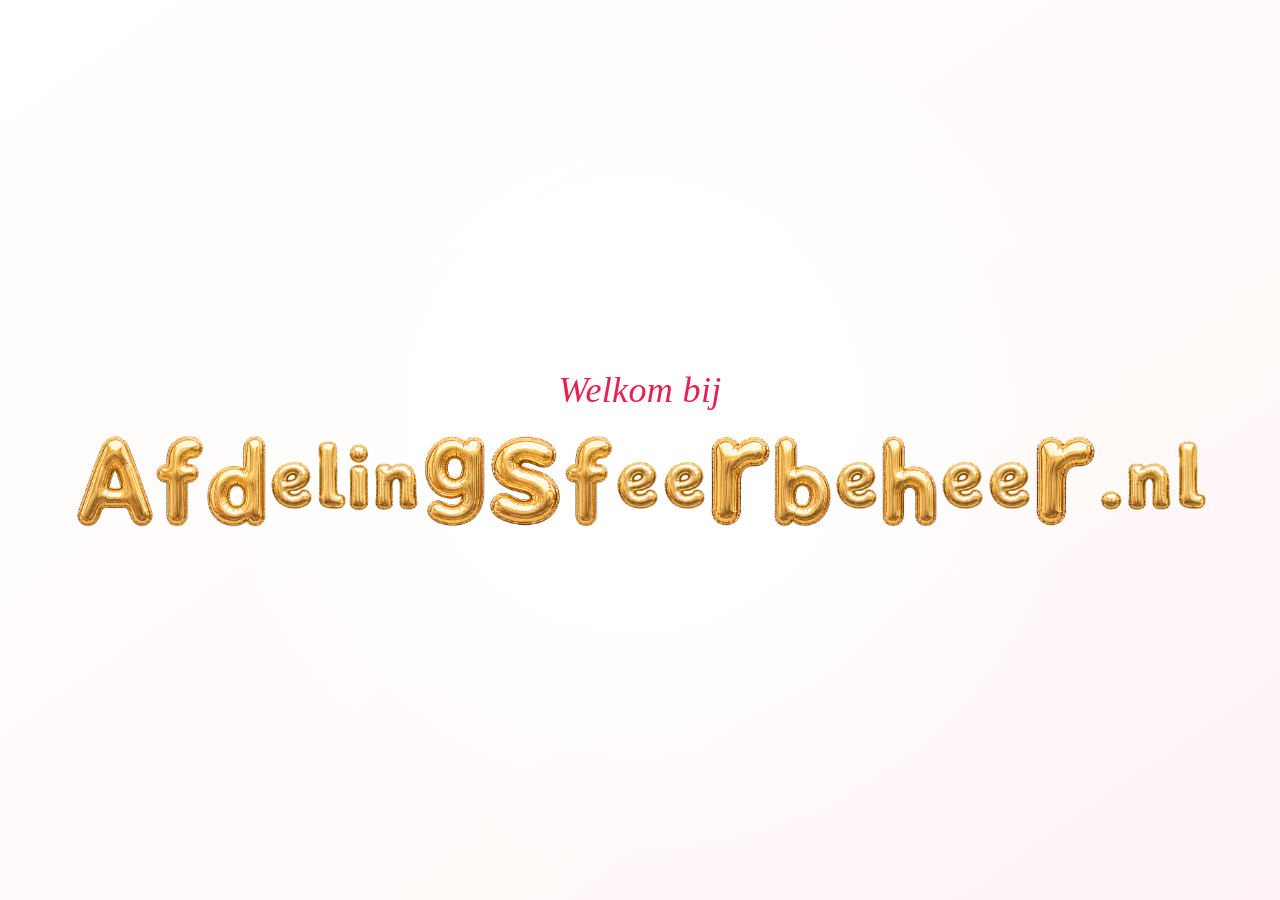
==== index.html @ 6252aaf5 "Refresh Afdelingsfeerbeheer styles" ====
<!doctype html>
<html lang="nl">
  <head>
    <meta charset="utf-8">
    <meta name="viewport" content="width=device-width, initial-scale=1">
    <meta name="description" content="Afdelingsfeerbeheer.nl">
    <meta name="color-scheme" content="light">
    <title>Afdelingsfeerbeheer.nl</title>
    <link rel="stylesheet" href="style.css?v=2">
  </head>
  <body>
    <main>
      <h1>
        <span class="welcome">Welkom bij</span>
        <span class="screen-reader-only">Afdelingsfeerbeheer.nl</span>
        <span class="balloon-wordmark" aria-hidden="true">
          <img src="letters/14-A.png" alt="" width="232" height="292">
          <img src="letters/15-f.png" alt="" width="149" height="292">
          <img src="letters/16-d.png" alt="" width="183" height="292">
          <img src="letters/05-e.png" alt="" width="137" height="292">
          <img src="letters/12-l.png" alt="" width="89" height="292">
          <img src="letters/02-i.png" alt="" width="76" height="292">
          <img src="letters/04-n.png" alt="" width="144" height="292">
          <img src="letters/17-g.png" alt="" width="189" height="292">
          <img src="letters/18-s.png" alt="" width="221" height="292">
          <img src="letters/15-f.png" alt="" width="149" height="292">
          <img src="letters/05-e.png" alt="" width="137" height="292">
          <img src="letters/05-e.png" alt="" width="137" height="292">
          <img src="letters/19-r.png" alt="" width="188" height="292">
          <img src="letters/20-b.png" alt="" width="177" height="292">
          <img src="letters/05-e.png" alt="" width="137" height="292">
          <img src="letters/21-h.png" alt="" width="171" height="292">
          <img src="letters/05-e.png" alt="" width="137" height="292">
          <img src="letters/05-e.png" alt="" width="137" height="292">
          <img src="letters/19-r.png" alt="" width="188" height="292">
          <img src="letters/07-period.png" alt="" width="80" height="292">
          <img src="letters/04-n.png" alt="" width="144" height="292">
          <img src="letters/12-l.png" alt="" width="89" height="292">
        </span>
      </h1>
    </main>
  </body>
</html>
---- style.css ----
:root {
  color-scheme: light;
  --background: #fffaf9;
  --text: #e91f4f;
}

*,
*::before,
*::after {
  box-sizing: border-box;
}

body {
  min-height: 100vh;
  margin: 0;
  background:
    radial-gradient(circle at 50% 46%, #ffffff 0 24%, transparent 58%),
    linear-gradient(145deg, #fff 0%, var(--background) 62%, #fff3f5 100%);
  color: var(--text);
  font-family: ui-sans-serif, system-ui, -apple-system, BlinkMacSystemFont, "Segoe UI", sans-serif;
}

main {
  display: grid;
  min-height: 100vh;
  place-items: center;
  padding: 2rem;
  text-align: center;
}

h1 {
  width: min(100%, 94rem);
  margin: 0;
  font-size: inherit;
  font-weight: inherit;
  line-height: 1;
}

h1 .welcome {
  display: block;
  margin-bottom: clamp(0.6rem, 1.5vw, 1.2rem);
  font-family: Georgia, "Times New Roman", serif;
  font-size: clamp(1.25rem, 3vw, 2.25rem);
  font-style: italic;
  font-weight: 500;
  letter-spacing: 0.01em;
  line-height: 1.2;
}

.screen-reader-only {
  position: absolute;
  width: 1px;
  height: 1px;
  padding: 0;
  margin: -1px;
  overflow: hidden;
  clip: rect(0, 0, 0, 0);
  white-space: nowrap;
  border: 0;
}

.balloon-wordmark {
  --kern-step: clamp(-0.2rem, -0.22vw, -0.04rem);
  display: grid;
  grid-template-columns: 232fr 149fr 183fr 137fr 89fr 76fr 144fr 189fr 221fr 149fr 137fr 137fr 188fr 177fr 137fr 171fr 137fr 137fr 188fr 80fr 144fr 89fr;
  align-items: center;
  width: 93%;
  margin-inline: auto;
  perspective: 70rem;
  perspective-origin: 50% 45%;
  transform-style: preserve-3d;
}

.balloon-wordmark img {
  display: block;
  width: 100%;
  height: auto;
  transform-origin: var(--origin-x, 50%) 18%;
  transform-style: preserve-3d;
  backface-visibility: visible;
  will-change: transform, filter;
  --duration: 12s;
  --delay: -4s;
  --lift: 0.25rem;
  --drift: 0.15rem;
  --tilt: 0.6deg;
  --sway-duration: 8.5s;
  --sway-delay: -3s;
  --pitch: 2deg;
  --yaw: -2.5deg;
  --depth: 1rem;
  animation:
    balloon-3d var(--duration) cubic-bezier(0.42, 0, 0.58, 1) var(--delay) infinite alternate,
    balloon-light var(--sway-duration) cubic-bezier(0.37, 0, 0.63, 1) var(--sway-delay) infinite alternate;
}

.balloon-wordmark img:nth-child(1)  { --duration: 12.8s; --delay: -4.1s; --lift: -0.34rem; --drift: 0.22rem;  --tilt: -0.72deg; --origin-x: 58%; }
.balloon-wordmark img:nth-child(2)  { --duration: 10.9s; --delay: -7.3s; --lift: 0.24rem;  --drift: -0.18rem; --tilt: 0.9deg;   --origin-x: 44%; }
.balloon-wordmark img:nth-child(3)  { --duration: 13.6s; --delay: -2.2s; --lift: -0.4rem;  --drift: 0.16rem;  --tilt: 0.62deg;  --origin-x: 55%; --base-y: 0.5rem; }
.balloon-wordmark img:nth-child(4)  { --duration: 11.7s; --delay: -8.4s; --lift: 0.3rem;   --drift: 0.2rem;   --tilt: -0.78deg; --origin-x: 47%; }
.balloon-wordmark img:nth-child(5)  { --duration: 14.2s; --delay: -5.7s; --lift: -0.26rem; --drift: -0.19rem; --tilt: 0.68deg;  --origin-x: 60%; }
.balloon-wordmark img:nth-child(6)  { --duration: 12.1s; --delay: -1.3s; --lift: 0.36rem;  --drift: 0.15rem;  --tilt: 0.82deg;  --origin-x: 42%; }
.balloon-wordmark img:nth-child(7)  { --duration: 10.6s; --delay: -6.8s; --lift: -0.22rem; --drift: -0.13rem; --tilt: -0.58deg; --origin-x: 54%; }
.balloon-wordmark img:nth-child(8)  { --duration: 13.1s; --delay: -3.4s; --lift: 0.32rem;  --drift: 0.21rem;  --tilt: 0.72deg;  --origin-x: 45%; }
.balloon-wordmark img:nth-child(9)  { --duration: 11.4s; --delay: -9.1s; --lift: -0.3rem;  --drift: -0.21rem; --tilt: -0.86deg; --origin-x: 57%; }
.balloon-wordmark img:nth-child(10) { --duration: 14.6s; --delay: -4.8s; --lift: 0.26rem;  --drift: 0.17rem;  --tilt: 0.55deg;  --origin-x: 48%; }
.balloon-wordmark img:nth-child(11) { --duration: 12.4s; --delay: -7.9s; --lift: -0.36rem; --drift: 0.2rem;   --tilt: -0.74deg; --origin-x: 61%; }
.balloon-wordmark img:nth-child(12) { --duration: 10.8s; --delay: -2.7s; --lift: 0.28rem;  --drift: -0.16rem; --tilt: 0.88deg;  --origin-x: 43%; }
.balloon-wordmark img:nth-child(13) { --duration: 13.9s; --delay: -6.1s; --lift: -0.32rem; --drift: 0.22rem;  --tilt: -0.64deg; --origin-x: 56%; }
.balloon-wordmark img:nth-child(14) { --duration: 11.2s; --delay: -8.2s; --lift: 0.29rem;  --drift: -0.18rem; --tilt: 0.76deg;  --origin-x: 46%; }
.balloon-wordmark img:nth-child(15) { --duration: 14.4s; --delay: -3.7s; --lift: -0.33rem; --drift: 0.19rem;  --tilt: -0.69deg; --origin-x: 59%; }
.balloon-wordmark img:nth-child(16) { --duration: 12.6s; --delay: -6.6s; --lift: 0.27rem;  --drift: 0.16rem;  --tilt: 0.83deg;  --origin-x: 41%; }
.balloon-wordmark img:nth-child(17) { --duration: 10.7s; --delay: -1.9s; --lift: -0.28rem; --drift: -0.2rem;  --tilt: -0.73deg; --origin-x: 55%; }
.balloon-wordmark img:nth-child(18) { --duration: 13.3s; --delay: -7.5s; --lift: 0.34rem;  --drift: 0.21rem;  --tilt: 0.58deg;  --origin-x: 48%; }
.balloon-wordmark img:nth-child(19) { --duration: 11.9s; --delay: -4.5s; --lift: -0.24rem; --drift: -0.17rem; --tilt: -0.81deg; --origin-x: 62%; }
.balloon-wordmark img:nth-child(20) { --duration: 14.1s; --delay: -9.3s; --lift: 0.31rem;  --drift: 0.14rem;  --tilt: 0.71deg;  --origin-x: 44%; }
.balloon-wordmark img:nth-child(21) { --duration: 12.3s; --delay: -2.9s; --lift: -0.35rem; --drift: 0.2rem;   --tilt: -0.66deg; --origin-x: 57%; }
.balloon-wordmark img:nth-child(22) { --duration: 10.9s; --delay: -5.4s; --lift: 0.26rem;  --drift: -0.15rem; --tilt: 0.87deg;  --origin-x: 43%; }

.balloon-wordmark img:nth-child(1)  { --kern-n: 0;    --sway-duration: 8.9s;  --sway-delay: -3.2s; }
.balloon-wordmark img:nth-child(2)  { --kern-n: 0.8;  --sway-duration: 7.4s;  --sway-delay: -5.8s; }
.balloon-wordmark img:nth-child(3)  { --kern-n: 2.1;  --sway-duration: 10.2s; --sway-delay: -1.7s; }
.balloon-wordmark img:nth-child(4)  { --kern-n: 3;    --sway-duration: 8.1s;  --sway-delay: -6.4s; }
.balloon-wordmark img:nth-child(5)  { --kern-n: 3.8;  --sway-duration: 9.7s;  --sway-delay: -4.1s; }
.balloon-wordmark img:nth-child(6)  { --kern-n: 4.6;  --sway-duration: 7.8s;  --sway-delay: -0.9s; }
.balloon-wordmark img:nth-child(7)  { --kern-n: 5.4;  --sway-duration: 9.2s;  --sway-delay: -5.2s; }
.balloon-wordmark img:nth-child(8)  { --kern-n: 5.7;  --sway-duration: 8.6s;  --sway-delay: -2.4s; }
.balloon-wordmark img:nth-child(9)  { --kern-n: 6.9;  --sway-duration: 7.2s;  --sway-delay: -6.9s; }
.balloon-wordmark img:nth-child(10) { --kern-n: 7.7;  --sway-duration: 10.5s; --sway-delay: -3.5s; }
.balloon-wordmark img:nth-child(11) { --kern-n: 8.5;  --sway-duration: 8.3s;  --sway-delay: -5.9s; }
.balloon-wordmark img:nth-child(12) { --kern-n: 9.2;  --sway-duration: 7.6s;  --sway-delay: -1.8s; }
.balloon-wordmark img:nth-child(13) { --kern-n: 10.2; --sway-duration: 9.9s;  --sway-delay: -4.7s; }
.balloon-wordmark img:nth-child(14) { --kern-n: 11;   --sway-duration: 7.7s;  --sway-delay: -6.2s; }
.balloon-wordmark img:nth-child(15) { --kern-n: 11.8; --sway-duration: 10.1s; --sway-delay: -2.1s; }
.balloon-wordmark img:nth-child(16) { --kern-n: 12.6; --sway-duration: 8.2s;  --sway-delay: -5.5s; }
.balloon-wordmark img:nth-child(17) { --kern-n: 13.4; --sway-duration: 9.5s;  --sway-delay: -1.2s; }
.balloon-wordmark img:nth-child(18) { --kern-n: 14.2; --sway-duration: 7.3s;  --sway-delay: -7.1s; }
.balloon-wordmark img:nth-child(19) { --kern-n: 15;   --sway-duration: 10.4s; --sway-delay: -3.8s; }
.balloon-wordmark img:nth-child(20) { --kern-n: 15.8; --sway-duration: 8.7s;  --sway-delay: -6.6s; }
.balloon-wordmark img:nth-child(21) { --kern-n: 16.6; --sway-duration: 7.9s;  --sway-delay: -2.6s; }
.balloon-wordmark img:nth-child(22) { --kern-n: 17.4; --sway-duration: 9.8s;  --sway-delay: -5.1s; }

.balloon-wordmark img:nth-child(1)  { --pitch: 1.8deg;  --yaw: -2.4deg; --depth: 1.2rem; }
.balloon-wordmark img:nth-child(2)  { --pitch: -2.6deg; --yaw: 3.2deg;  --depth: -0.8rem; }
.balloon-wordmark img:nth-child(3)  { --pitch: 2.2deg;  --yaw: 2.7deg;  --depth: 1.5rem; }
.balloon-wordmark img:nth-child(4)  { --pitch: -1.7deg; --yaw: -3deg;   --depth: -1.1rem; }
.balloon-wordmark img:nth-child(5)  { --pitch: 2.8deg;  --yaw: -2.2deg; --depth: 0.9rem; }
.balloon-wordmark img:nth-child(6)  { --pitch: -2.1deg; --yaw: 3.4deg;  --depth: 1.3rem; }
.balloon-wordmark img:nth-child(7)  { --pitch: 1.5deg;  --yaw: -3.6deg; --depth: -0.7rem; }
.balloon-wordmark img:nth-child(8)  { --pitch: -2.9deg; --yaw: 2.5deg;  --depth: 1.6rem; }
.balloon-wordmark img:nth-child(9)  { --pitch: 2.4deg;  --yaw: -2.8deg; --depth: -1rem; }
.balloon-wordmark img:nth-child(10) { --pitch: -1.9deg; --yaw: 3.1deg;  --depth: 1.1rem; }
.balloon-wordmark img:nth-child(11) { --pitch: 2.7deg;  --yaw: -3.3deg; --depth: 1.4rem; }
.balloon-wordmark img:nth-child(12) { --pitch: -2.3deg; --yaw: 2.2deg;  --depth: -0.9rem; }
.balloon-wordmark img:nth-child(13) { --pitch: 1.6deg;  --yaw: -3.5deg; --depth: 1.5rem; }
.balloon-wordmark img:nth-child(14) { --pitch: -2.5deg; --yaw: 2.8deg;  --depth: -1rem; }
.balloon-wordmark img:nth-child(15) { --pitch: 2.3deg;  --yaw: -3.1deg; --depth: 1.3rem; }
.balloon-wordmark img:nth-child(16) { --pitch: -1.8deg; --yaw: 3.3deg;  --depth: 0.8rem; }
.balloon-wordmark img:nth-child(17) { --pitch: 2.9deg;  --yaw: -2.6deg; --depth: -1.2rem; }
.balloon-wordmark img:nth-child(18) { --pitch: -2.2deg; --yaw: 3.5deg;  --depth: 1.6rem; }
.balloon-wordmark img:nth-child(19) { --pitch: 1.7deg;  --yaw: -3.4deg; --depth: -0.9rem; }
.balloon-wordmark img:nth-child(20) { --pitch: -2.8deg; --yaw: 2.4deg;  --depth: 1.4rem; }
.balloon-wordmark img:nth-child(21) { --pitch: 2.5deg;  --yaw: -2.9deg; --depth: 1.1rem; }
.balloon-wordmark img:nth-child(22) { --pitch: -2deg;   --yaw: 3.2deg;  --depth: -0.8rem; }

@keyframes balloon-3d {
  0% {
    transform:
      translate3d(calc(var(--kern-step) * var(--kern-n) + var(--drift) * -0.45), var(--base-y, 0rem), calc(var(--depth) * -0.45))
      rotateX(calc(var(--pitch) * -0.55))
      rotateY(calc(var(--yaw) * 0.35))
      rotateZ(calc(var(--tilt) * -0.6));
  }

  34% {
    transform:
      translate3d(calc(var(--kern-step) * var(--kern-n) + var(--drift) * 0.25), calc(var(--base-y, 0rem) + var(--lift) * 0.35), calc(var(--depth) * 0.3))
      rotateX(calc(var(--pitch) * 0.4))
      rotateY(calc(var(--yaw) * -0.5))
      rotateZ(calc(var(--tilt) * 0.35));
  }

  68% {
    transform:
      translate3d(calc(var(--kern-step) * var(--kern-n) + var(--drift)), calc(var(--base-y, 0rem) + var(--lift)), var(--depth))
      rotateX(var(--pitch))
      rotateY(var(--yaw))
      rotateZ(var(--tilt));
  }

  100% {
    transform:
      translate3d(calc(var(--kern-step) * var(--kern-n) + var(--drift) * -0.2), calc(var(--base-y, 0rem) + var(--lift) * 0.18), calc(var(--depth) * -0.15))
      rotateX(calc(var(--pitch) * -0.25))
      rotateY(calc(var(--yaw) * 0.2))
      rotateZ(calc(var(--tilt) * -0.22));
  }
}

@keyframes balloon-light {
  0% {
    filter: brightness(0.98) saturate(1) drop-shadow(-0.08rem 0.55rem 0.6rem rgb(118 73 17 / 11%));
  }

  42% {
    filter: brightness(1.055) saturate(1.04) drop-shadow(0.18rem 0.82rem 0.9rem rgb(118 73 17 / 15%));
  }

  73% {
    filter: brightness(1.015) saturate(1.08) drop-shadow(-0.2rem 0.42rem 0.52rem rgb(118 73 17 / 10%));
  }

  100% {
    filter: brightness(0.99) saturate(1.02) drop-shadow(0.1rem 0.66rem 0.72rem rgb(118 73 17 / 13%));
  }
}

@media (prefers-reduced-motion: reduce) {
  .balloon-wordmark img {
    animation: none;
  }
}
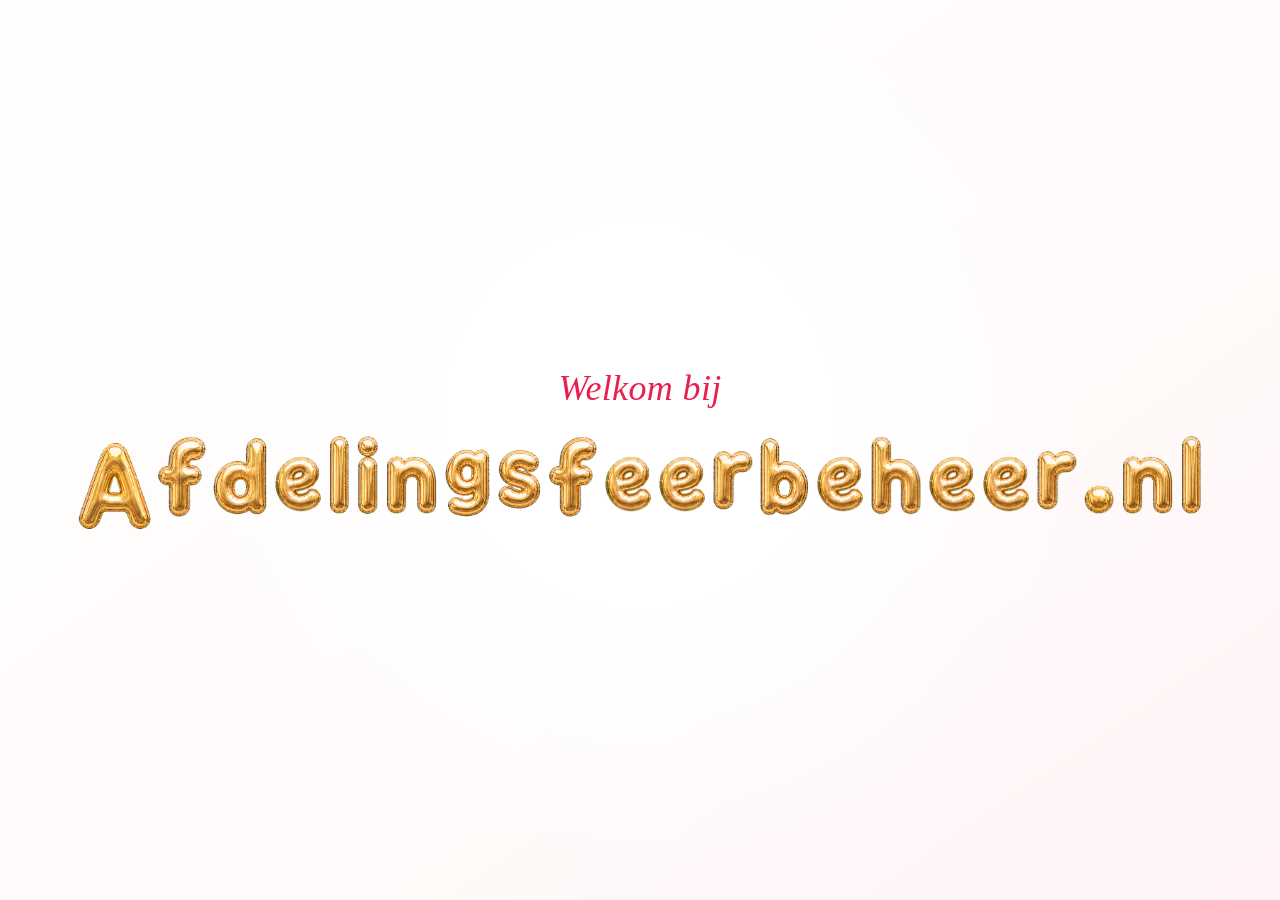
==== commit df3445c2: "Add consistent gold balloon glyph set" ====
--- a/index.html
+++ b/index.html
@@ -6,7 +6,7 @@
     <meta name="description" content="Afdelingsfeerbeheer.nl">
     <meta name="color-scheme" content="light">
     <title>Afdelingsfeerbeheer.nl</title>
-    <link rel="stylesheet" href="style.css?v=2">
+    <link rel="stylesheet" href="style.css?v=3">
   </head>
   <body>
     <main>
@@ -14,28 +14,28 @@
         <span class="welcome">Welkom bij</span>
         <span class="screen-reader-only">Afdelingsfeerbeheer.nl</span>
         <span class="balloon-wordmark" aria-hidden="true">
-          <img src="letters/14-A.png" alt="" width="232" height="292">
-          <img src="letters/15-f.png" alt="" width="149" height="292">
-          <img src="letters/16-d.png" alt="" width="183" height="292">
-          <img src="letters/05-e.png" alt="" width="137" height="292">
-          <img src="letters/12-l.png" alt="" width="89" height="292">
-          <img src="letters/02-i.png" alt="" width="76" height="292">
-          <img src="letters/04-n.png" alt="" width="144" height="292">
-          <img src="letters/17-g.png" alt="" width="189" height="292">
-          <img src="letters/18-s.png" alt="" width="221" height="292">
-          <img src="letters/15-f.png" alt="" width="149" height="292">
-          <img src="letters/05-e.png" alt="" width="137" height="292">
-          <img src="letters/05-e.png" alt="" width="137" height="292">
-          <img src="letters/19-r.png" alt="" width="188" height="292">
-          <img src="letters/20-b.png" alt="" width="177" height="292">
-          <img src="letters/05-e.png" alt="" width="137" height="292">
-          <img src="letters/21-h.png" alt="" width="171" height="292">
-          <img src="letters/05-e.png" alt="" width="137" height="292">
-          <img src="letters/05-e.png" alt="" width="137" height="292">
-          <img src="letters/19-r.png" alt="" width="188" height="292">
-          <img src="letters/07-period.png" alt="" width="80" height="292">
-          <img src="letters/04-n.png" alt="" width="144" height="292">
-          <img src="letters/12-l.png" alt="" width="89" height="292">
+          <img src="letters/glyphs/upper-A.png" alt="" width="223" height="292">
+          <img src="letters/glyphs/lower-f.png" alt="" width="157" height="292">
+          <img src="letters/glyphs/lower-d.png" alt="" width="174" height="292">
+          <img src="letters/glyphs/lower-e.png" alt="" width="152" height="292">
+          <img src="letters/glyphs/lower-l.png" alt="" width="79" height="292">
+          <img src="letters/glyphs/lower-i.png" alt="" width="81" height="292">
+          <img src="letters/glyphs/lower-n.png" alt="" width="166" height="292">
+          <img src="letters/glyphs/lower-g.png" alt="" width="150" height="292">
+          <img src="letters/glyphs/lower-s.png" alt="" width="144" height="292">
+          <img src="letters/glyphs/lower-f.png" alt="" width="157" height="292">
+          <img src="letters/glyphs/lower-e.png" alt="" width="152" height="292">
+          <img src="letters/glyphs/lower-e.png" alt="" width="152" height="292">
+          <img src="letters/glyphs/lower-r.png" alt="" width="134" height="292">
+          <img src="letters/glyphs/lower-b.png" alt="" width="160" height="292">
+          <img src="letters/glyphs/lower-e.png" alt="" width="152" height="292">
+          <img src="letters/glyphs/lower-h.png" alt="" width="163" height="292">
+          <img src="letters/glyphs/lower-e.png" alt="" width="152" height="292">
+          <img src="letters/glyphs/lower-e.png" alt="" width="152" height="292">
+          <img src="letters/glyphs/lower-r.png" alt="" width="134" height="292">
+          <img src="letters/glyphs/period.png" alt="" width="107" height="292">
+          <img src="letters/glyphs/lower-n.png" alt="" width="166" height="292">
+          <img src="letters/glyphs/lower-l.png" alt="" width="79" height="292">
         </span>
       </h1>
     </main>
--- a/style.css
+++ b/style.css
@@ -62,7 +62,7 @@
 .balloon-wordmark {
   --kern-step: clamp(-0.2rem, -0.22vw, -0.04rem);
   display: grid;
-  grid-template-columns: 232fr 149fr 183fr 137fr 89fr 76fr 144fr 189fr 221fr 149fr 137fr 137fr 188fr 177fr 137fr 171fr 137fr 137fr 188fr 80fr 144fr 89fr;
+  grid-template-columns: 223fr 157fr 174fr 152fr 79fr 81fr 166fr 150fr 144fr 157fr 152fr 152fr 134fr 160fr 152fr 163fr 152fr 152fr 134fr 107fr 166fr 79fr;
   align-items: center;
   width: 93%;
   margin-inline: auto;
